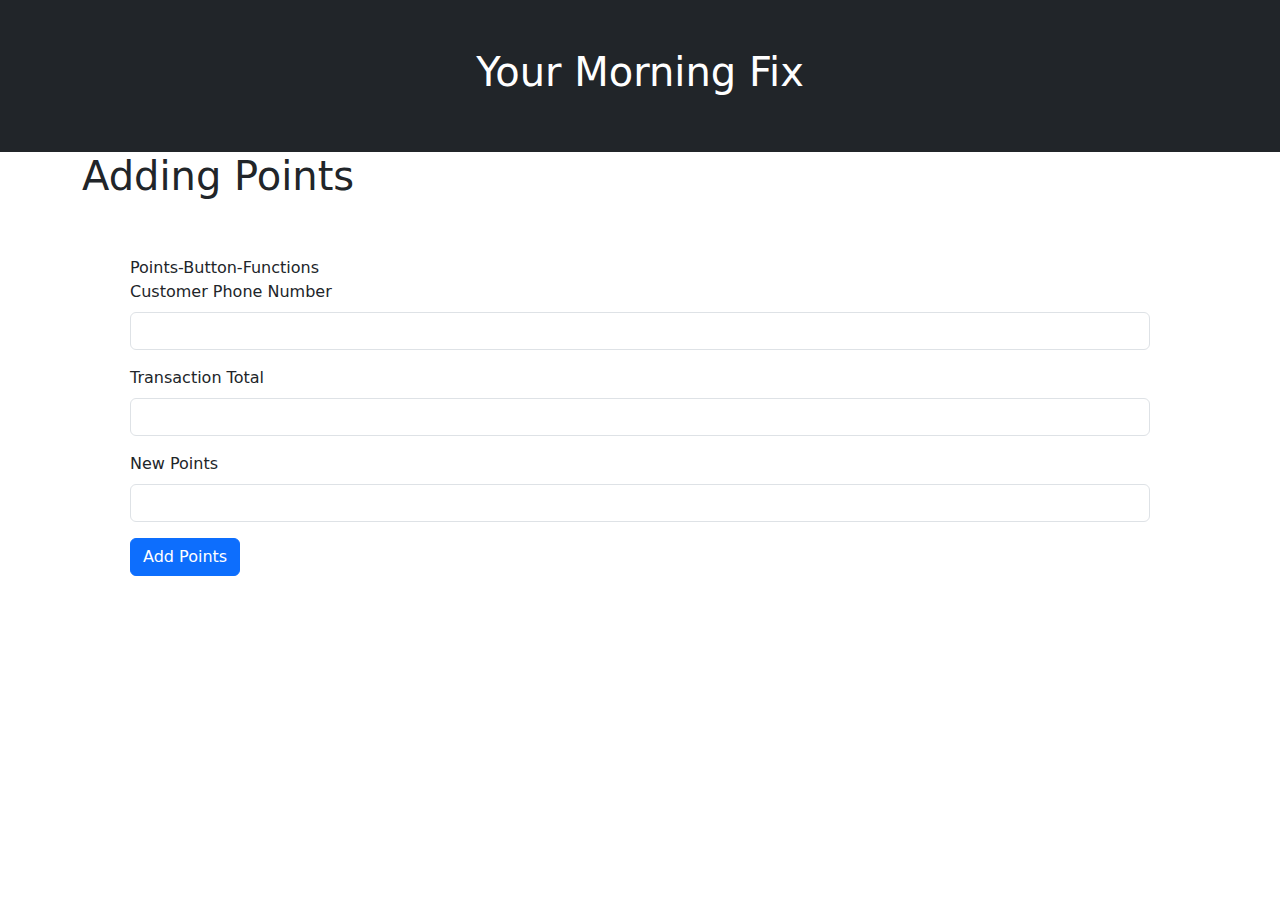
==== rtnform.html @ 693da301 "Merge branch 'main' into Points-Button-Functions" ====
<!DOCTYPE html>
<html lang="en">

<head>
  <meta charset="UTF-8">
  <meta name="viewport" content="width=device-width, initial-scale=1.0">
  <title>Document</title>
  <link href="https://cdn.jsdelivr.net/npm/bootstrap@5.3.3/dist/css/bootstrap.min.css" rel="stylesheet"
    integrity="sha384-QWTKZyjpPEjISv5WaRU9OFeRpok6YctnYmDr5pNlyT2bRjXh0JMhjY6hW+ALEwIH" crossorigin="anonymous">
</head>

<body>
  <header class="p-5 bg-dark text-white text-center">
    <h1>Your Morning Fix</h1>
  </header>
  <main class="container">
    <h1>Adding Points</h1>
    <form id="adding-points" class="p-5">
      Points-Button-Functions
      <div class="mb-3">
        <label for="inputPhone" class="form-label">Customer Phone Number</label>
        <input type="phone" class="form-control" id="inputPhone">
      </div>
      <div class="mb-3">
        <label for="inputTotal" class="form-label">Transaction Total</label>
        <input type="transaction-total" class="form-control" id="inputTotal">
      </div>
      <div class="mb-3">
        <label for="inputPoints" class="form-label">New Points</label>
        <input type="new-points" class="form-control" id="inputPoints" readonly>
      </div>
      <div class="mb-3">
        <button type="submit" class="btn btn-primary">Add Points</button>
      </div>
    </form>
  </main>
  <script src="https://cdn.jsdelivr.net/npm/bootstrap@5.3.3/dist/js/bootstrap.bundle.min.js"
    integrity="sha384-YvpcrYf0tY3lHB60NNkmXc5s9fDVZLESaAA55NDzOxhy9GkcIdslK1eN7N6jIeHz"
    crossorigin="anonymous"></script>
  <script src="./assets/js/math.js"></script>
</body>

</html>
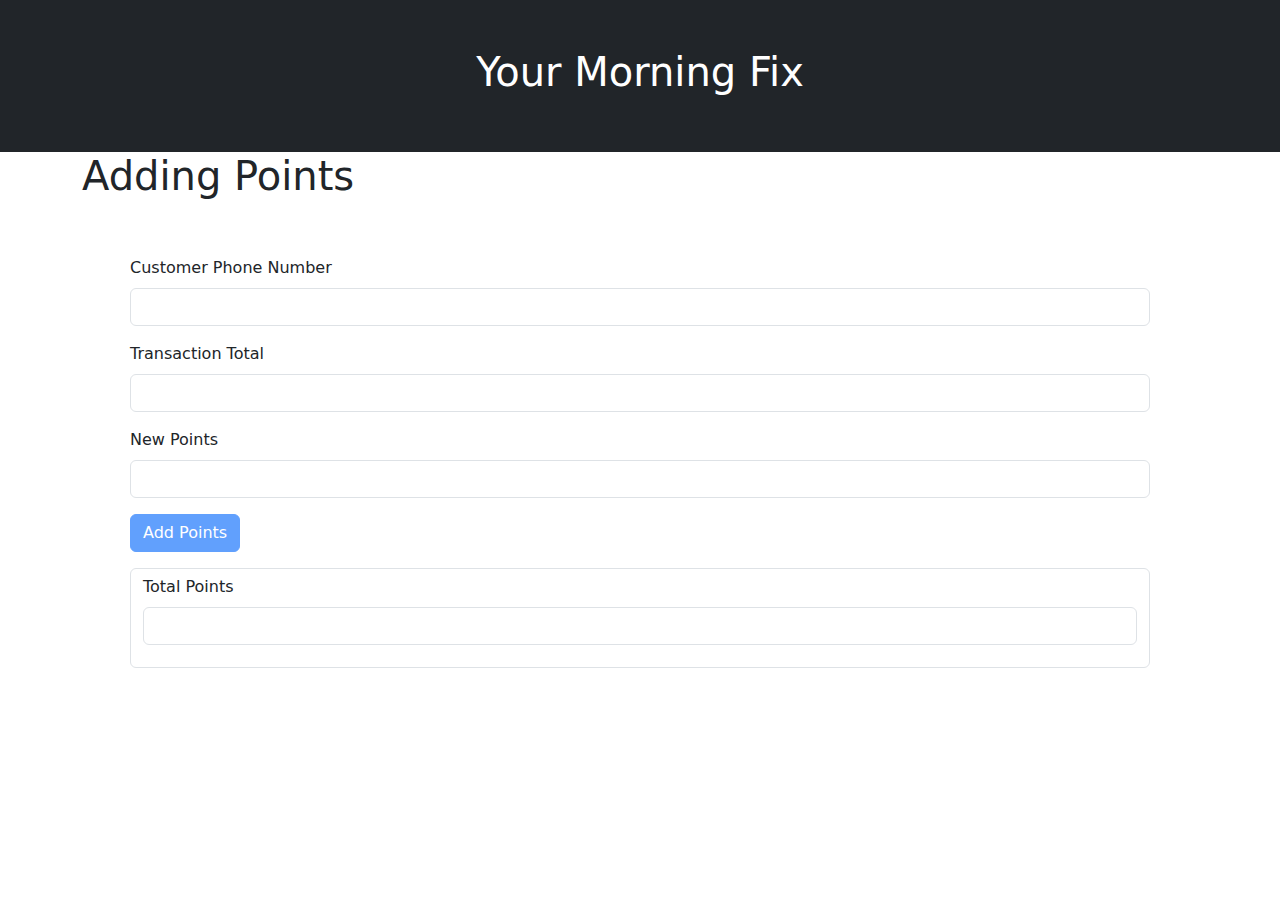
==== commit d509db89: "JS math 90% working, html reverted back to reflect total points" ====
--- a/rtnform.html
+++ b/rtnform.html
@@ -1,4 +1,3 @@
-<!DOCTYPE html>
 <html lang="en">
 
 <head>
@@ -16,7 +15,6 @@
   <main class="container">
     <h1>Adding Points</h1>
     <form id="adding-points" class="p-5">
-      Points-Button-Functions
       <div class="mb-3">
         <label for="inputPhone" class="form-label">Customer Phone Number</label>
         <input type="phone" class="form-control" id="inputPhone">
@@ -30,9 +28,15 @@
         <input type="new-points" class="form-control" id="inputPoints" readonly>
       </div>
       <div class="mb-3">
-        <button type="submit" class="btn btn-primary">Add Points</button>
+        <button type="submit" class="btn btn-primary" id="button" disabled>Add Points</button>
       </div>
+      <label type="total-points" class="form-control" id="totalPoints" readonly>
     </form>
+    <div class="mb-3">
+      <label for="inputTotal" class="form-label">Total Points</label>
+      <input type="total-points" class="form-control" id="totalPoints" readonly>
+    </div>
+ 
   </main>
   <script src="https://cdn.jsdelivr.net/npm/bootstrap@5.3.3/dist/js/bootstrap.bundle.min.js"
     integrity="sha384-YvpcrYf0tY3lHB60NNkmXc5s9fDVZLESaAA55NDzOxhy9GkcIdslK1eN7N6jIeHz"
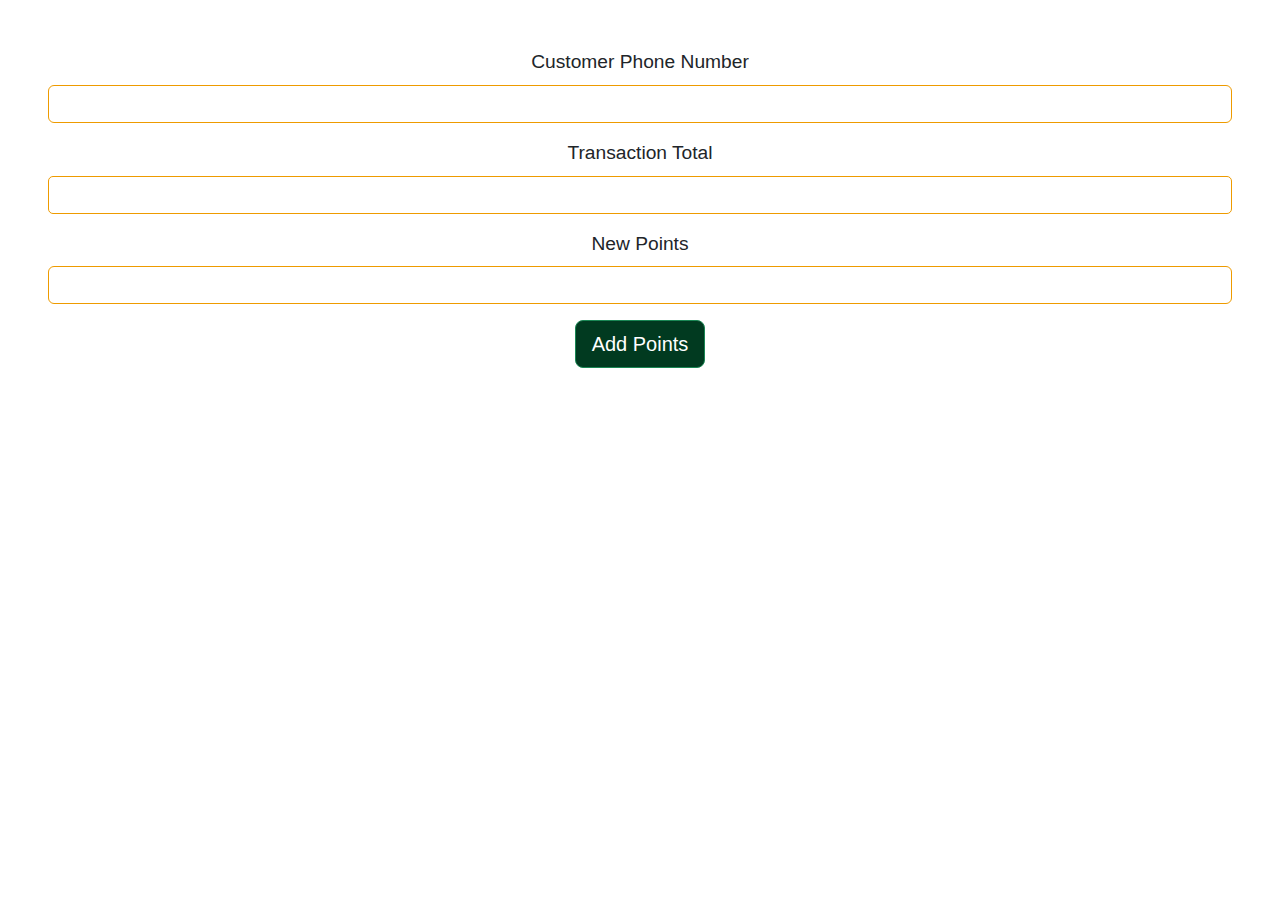
==== commit 5a40c6d1: "style and logo" ====
--- a/rtnform.html
+++ b/rtnform.html
@@ -1,47 +1,29 @@
+<!DOCTYPE html>
 <html lang="en">
-
 <head>
-  <meta charset="UTF-8">
-  <meta name="viewport" content="width=device-width, initial-scale=1.0">
-  <title>Document</title>
-  <link href="https://cdn.jsdelivr.net/npm/bootstrap@5.3.3/dist/css/bootstrap.min.css" rel="stylesheet"
-    integrity="sha384-QWTKZyjpPEjISv5WaRU9OFeRpok6YctnYmDr5pNlyT2bRjXh0JMhjY6hW+ALEwIH" crossorigin="anonymous">
+    <meta charset="UTF-8">
+    <meta name="viewport" content="width=device-width, initial-scale=1.0">
+    <title>Document</title>
+    <link href="https://cdn.jsdelivr.net/npm/bootstrap@5.3.3/dist/css/bootstrap.min.css" rel="stylesheet" integrity="sha384-QWTKZyjpPEjISv5WaRU9OFeRpok6YctnYmDr5pNlyT2bRjXh0JMhjY6hW+ALEwIH" crossorigin="anonymous">
 </head>
-
-<body>
-  <header class="p-5 bg-dark text-white text-center">
-    <h1>Your Morning Fix</h1>
-  </header>
-  <main class="container">
-    <h1>Adding Points</h1>
+<body class="text-center" style="font-family: 'Segoe UI', Tahoma, Geneva, Verdana, sans-serif; font-size:larger;">
     <form id="adding-points" class="p-5">
-      <div class="mb-3">
-        <label for="inputPhone" class="form-label">Customer Phone Number</label>
-        <input type="phone" class="form-control" id="inputPhone">
-      </div>
-      <div class="mb-3">
-        <label for="inputTotal" class="form-label">Transaction Total</label>
-        <input type="transaction-total" class="form-control" id="inputTotal">
-      </div>
-      <div class="mb-3">
-        <label for="inputPoints" class="form-label">New Points</label>
-        <input type="new-points" class="form-control" id="inputPoints" readonly>
-      </div>
-      <div class="mb-3">
-        <button type="submit" class="btn btn-primary" id="button" disabled>Add Points</button>
-      </div>
-      <label type="total-points" class="form-control" id="totalPoints" readonly>
-    </form>
-    <div class="mb-3">
-      <label for="inputTotal" class="form-label">Total Points</label>
-      <input type="total-points" class="form-control" id="totalPoints" readonly>
-    </div>
- 
-  </main>
-  <script src="https://cdn.jsdelivr.net/npm/bootstrap@5.3.3/dist/js/bootstrap.bundle.min.js"
-    integrity="sha384-YvpcrYf0tY3lHB60NNkmXc5s9fDVZLESaAA55NDzOxhy9GkcIdslK1eN7N6jIeHz"
-    crossorigin="anonymous"></script>
-  <script src="./assets/js/math.js"></script>
+  <div class="mb-3">
+    <label for="inputPhone" class="form-label">Customer Phone Number</label>
+    <input type="phone" class="form-control" style="border-color:#ee9b00" id="inputPhone">
+  </div>
+  <div class="mb-3">
+    <label for="inputTotal" class="form-label">Transaction Total</label>
+    <input type="transaction-total" class="form-control" style="border-color:#ee9b00; border-radius: 5px;" id="inputTotal">
+  </div>
+  <div class="mb-3">
+    <label for="inputNewPoints" class="form-label">New Points</label>
+    <input type="new-points" class="form-control" style="border-color:#ee9b00" id="inputPoints">
+  </div>
+  <div class="mb-3">
+    <button type="submit" class="btn btn-success btn-lg" style="background-color:#013a20">Add Points</button>
+  </div>
+  
+</form>
 </body>
-
-</html>+</html>
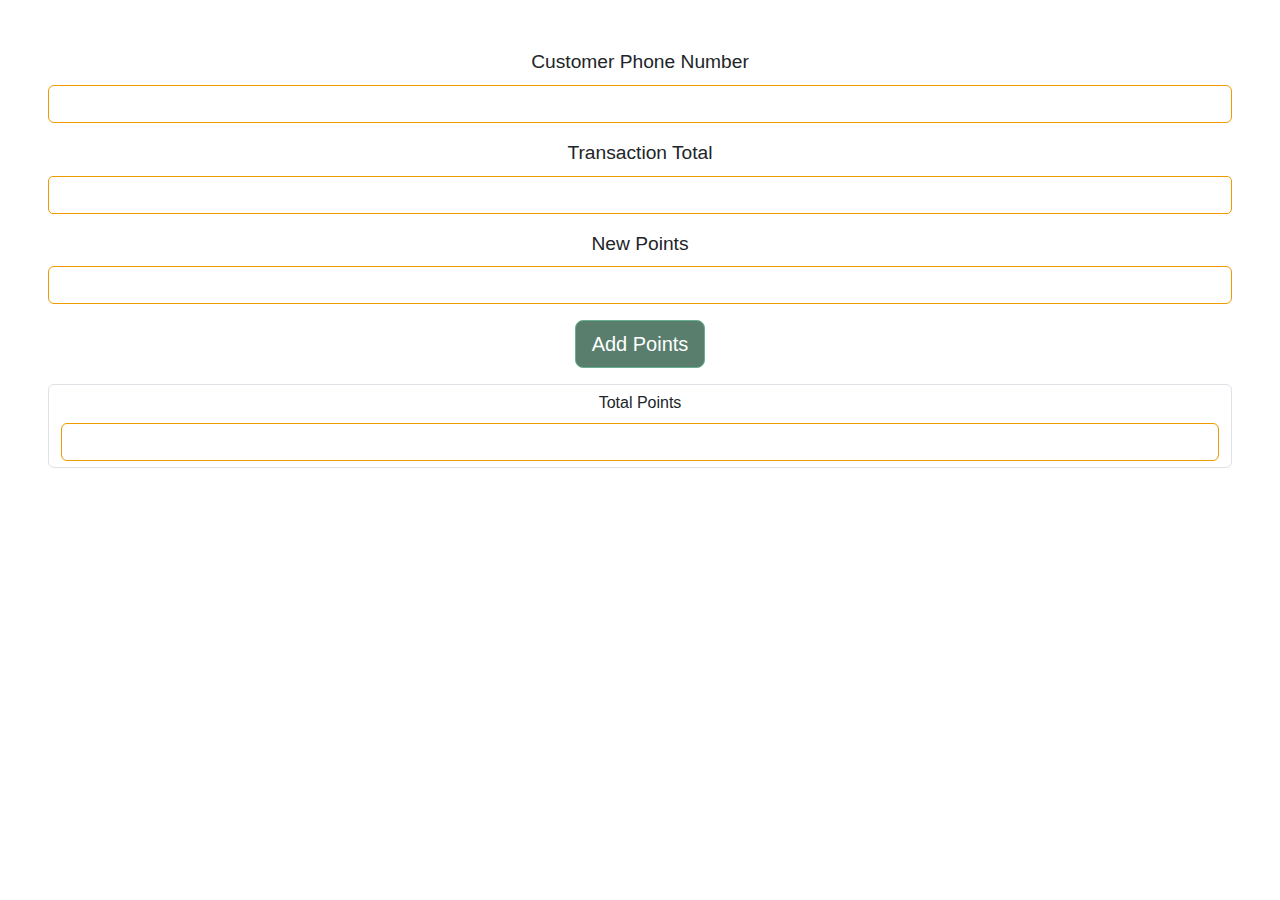
==== commit a2d08e16: "new js" ====
--- a/rtnform.html
+++ b/rtnform.html
@@ -3,7 +3,7 @@
 <head>
     <meta charset="UTF-8">
     <meta name="viewport" content="width=device-width, initial-scale=1.0">
-    <title>Document</title>
+    <title>Your Morning Fix!</title>
     <link href="https://cdn.jsdelivr.net/npm/bootstrap@5.3.3/dist/css/bootstrap.min.css" rel="stylesheet" integrity="sha384-QWTKZyjpPEjISv5WaRU9OFeRpok6YctnYmDr5pNlyT2bRjXh0JMhjY6hW+ALEwIH" crossorigin="anonymous">
 </head>
 <body class="text-center" style="font-family: 'Segoe UI', Tahoma, Geneva, Verdana, sans-serif; font-size:larger;">
@@ -18,12 +18,20 @@
   </div>
   <div class="mb-3">
     <label for="inputNewPoints" class="form-label">New Points</label>
-    <input type="new-points" class="form-control" style="border-color:#ee9b00" id="inputPoints">
+    <input type="new-points" class="form-control" style="border-color:#ee9b00" id="inputPoints" readonly>
   </div>
   <div class="mb-3">
-    <button type="submit" class="btn btn-success btn-lg" style="background-color:#013a20">Add Points</button>
+    <button type="submit" class="btn btn-success btn-lg" style="background-color:#013a20" id="button" disabled>Add Points</button>
   </div>
-  
+  <div class="mb-3">
+  <label type="total-points" class="form-control" id="totalPoints" readonly>
+  <label for="inputTotal" class="form-label">Total Points</label>
+  <input type="total-points" class="form-control" style="border-color:#ee9b00" id="totalPoints" readonly>
+</div>
 </form>
+<script src="https://cdn.jsdelivr.net/npm/bootstrap@5.3.3/dist/js/bootstrap.bundle.min.js"
+integrity="sha384-YvpcrYf0tY3lHB60NNkmXc5s9fDVZLESaAA55NDzOxhy9GkcIdslK1eN7N6jIeHz"
+crossorigin="anonymous"></script>
+<script src="./assets/js/math.js"></script>
 </body>
-</html>
+</html>